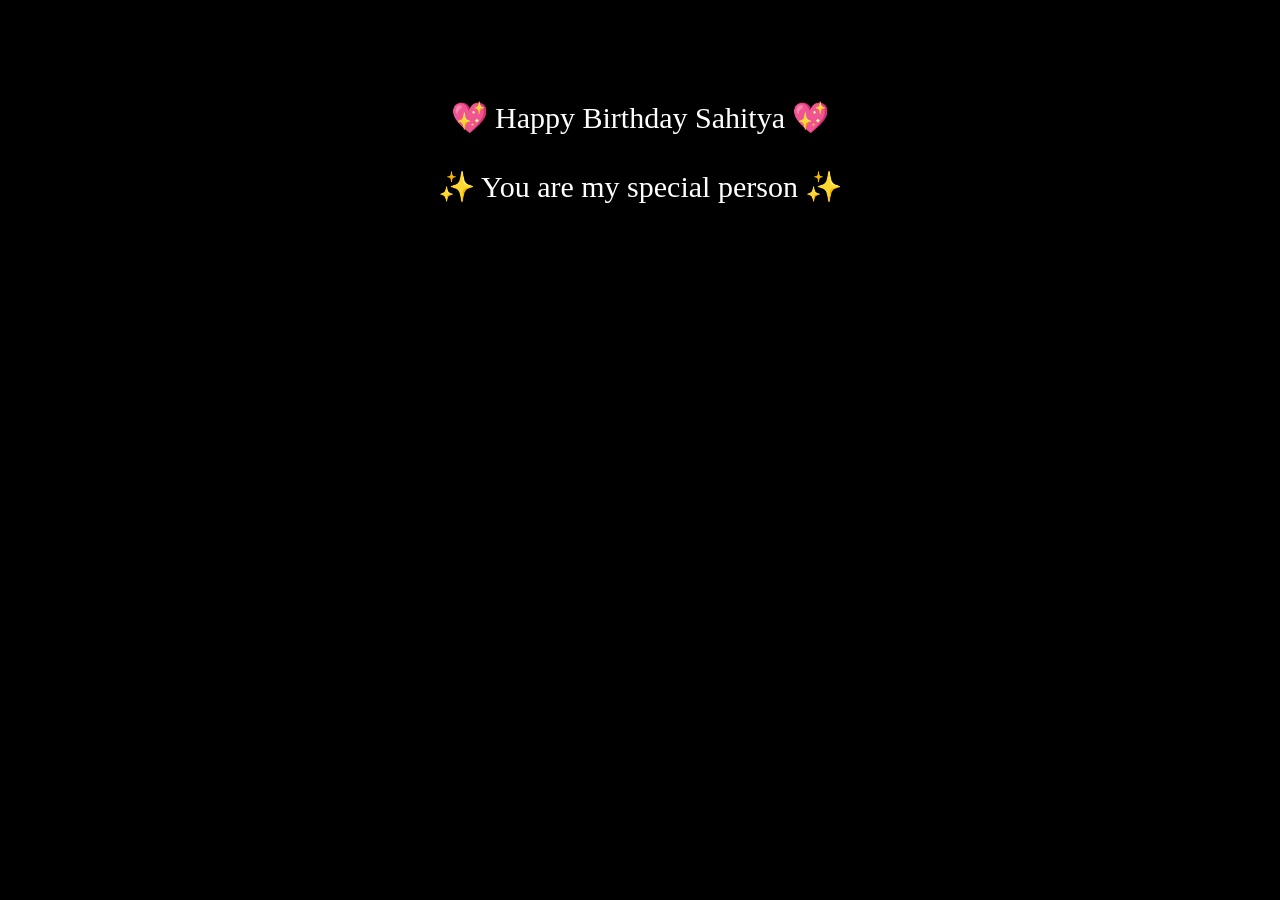
==== surprise.html @ 72bb6418 "Create surprise.html" ====
<!DOCTYPE html>
<html>
<head>
<title>Surprise 🎁</title>
<style>
body {
  background: black;
  color: white;
  text-align: center;
  font-size: 30px;
  margin-top: 100px;
}
</style>
</head>
<body>

💖 Happy Birthday Sahitya 💖  
<br><br>
✨ You are my special person ✨  

</body>
</html>
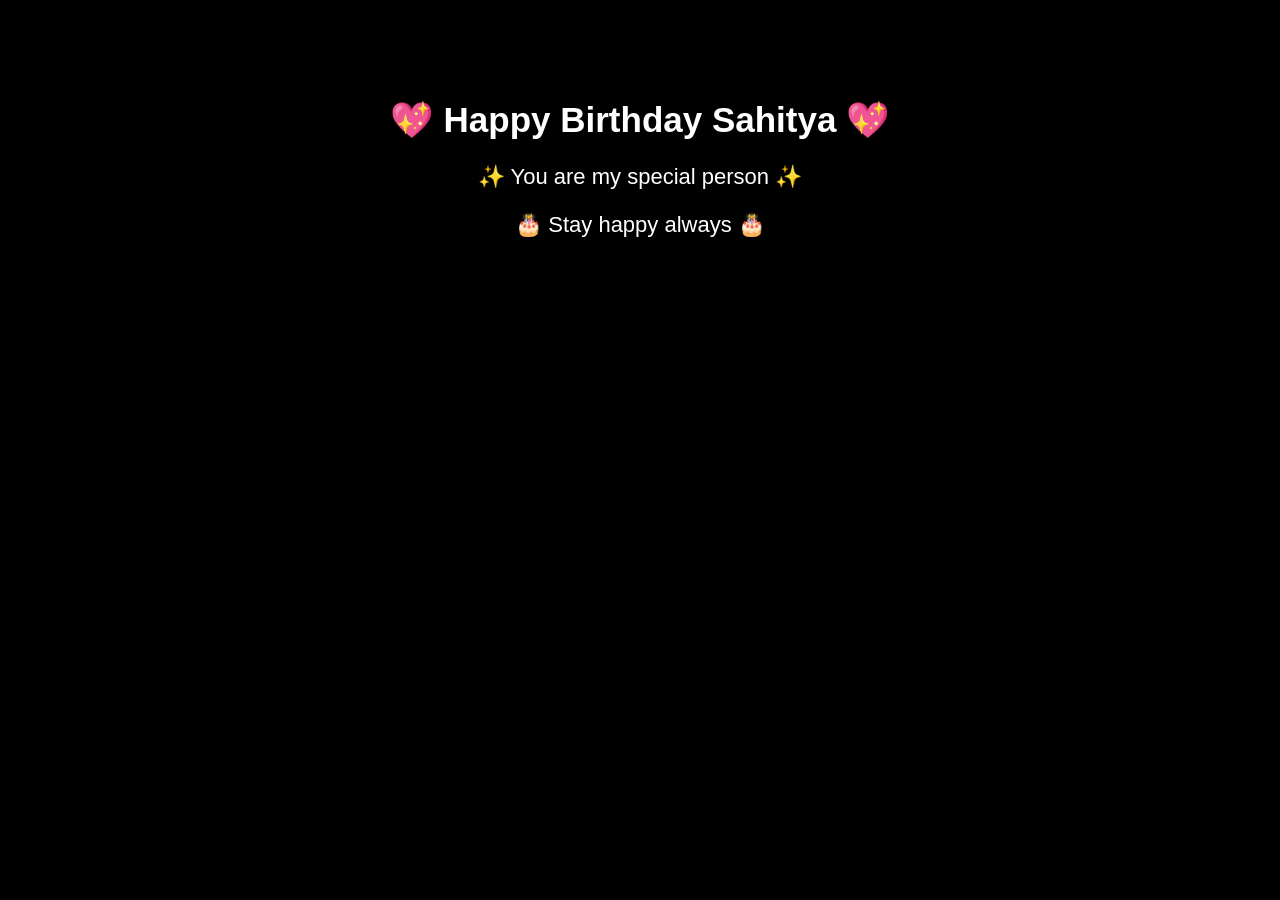
==== commit 6cd875c3: "Update surprise.html" ====
--- a/surprise.html
+++ b/surprise.html
@@ -1,22 +1,34 @@
 <!DOCTYPE html>
 <html>
 <head>
-<title>Surprise 🎁</title>
+<title>🎁 Surprise</title>
+
 <style>
 body {
+  margin: 0;
   background: black;
   color: white;
   text-align: center;
-  font-size: 30px;
+  font-family: Arial;
+}
+
+h1 {
   margin-top: 100px;
+  font-size: 35px;
+}
+
+p {
+  font-size: 22px;
 }
 </style>
 </head>
+
 <body>
 
-💖 Happy Birthday Sahitya 💖  
-<br><br>
-✨ You are my special person ✨  
+<h1>💖 Happy Birthday Sahitya 💖</h1>
+
+<p>✨ You are my special person ✨</p>
+<p>🎂 Stay happy always 🎂</p>
 
 </body>
 </html>
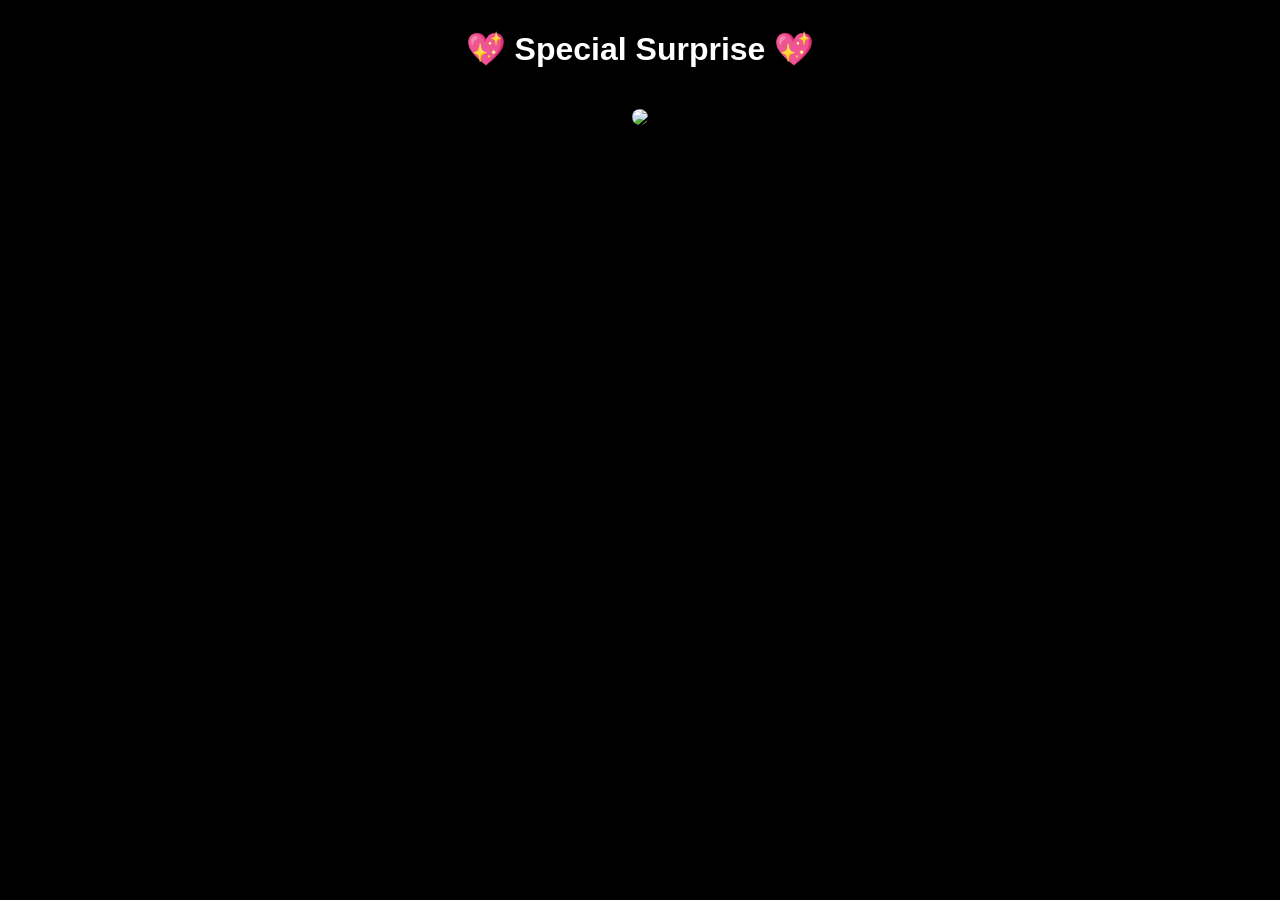
==== commit 06daea8e: "Update surprise.html" ====
--- a/surprise.html
+++ b/surprise.html
@@ -1,34 +1,36 @@
 <!DOCTYPE html>
-<html>
+<html lang="en">
 <head>
-<title>🎁 Surprise</title>
+<meta charset="UTF-8">
+<meta name="viewport" content="width=device-width, initial-scale=1.0">
+<title>💝 Surprise</title>
 
 <style>
-body {
-  margin: 0;
-  background: black;
-  color: white;
-  text-align: center;
-  font-family: Arial;
+body{
+    text-align:center;
+    background:black;
+    color:white;
+    font-family:Arial;
 }
 
-h1 {
-  margin-top: 100px;
-  font-size: 35px;
+img{
+    width:90%;
+    max-width:350px;
+    border-radius:12px;
+    margin-top:20px;
 }
 
-p {
-  font-size: 22px;
+h1{
+    margin-top:30px;
 }
 </style>
 </head>
 
 <body>
 
-<h1>💖 Happy Birthday Sahitya 💖</h1>
+<h1>💖 Special Surprise 💖</h1>
 
-<p>✨ You are my special person ✨</p>
-<p>🎂 Stay happy always 🎂</p>
+<img src="https://i.ibb.co/DPdz7CNw/photo.jpg">
 
 </body>
 </html>
